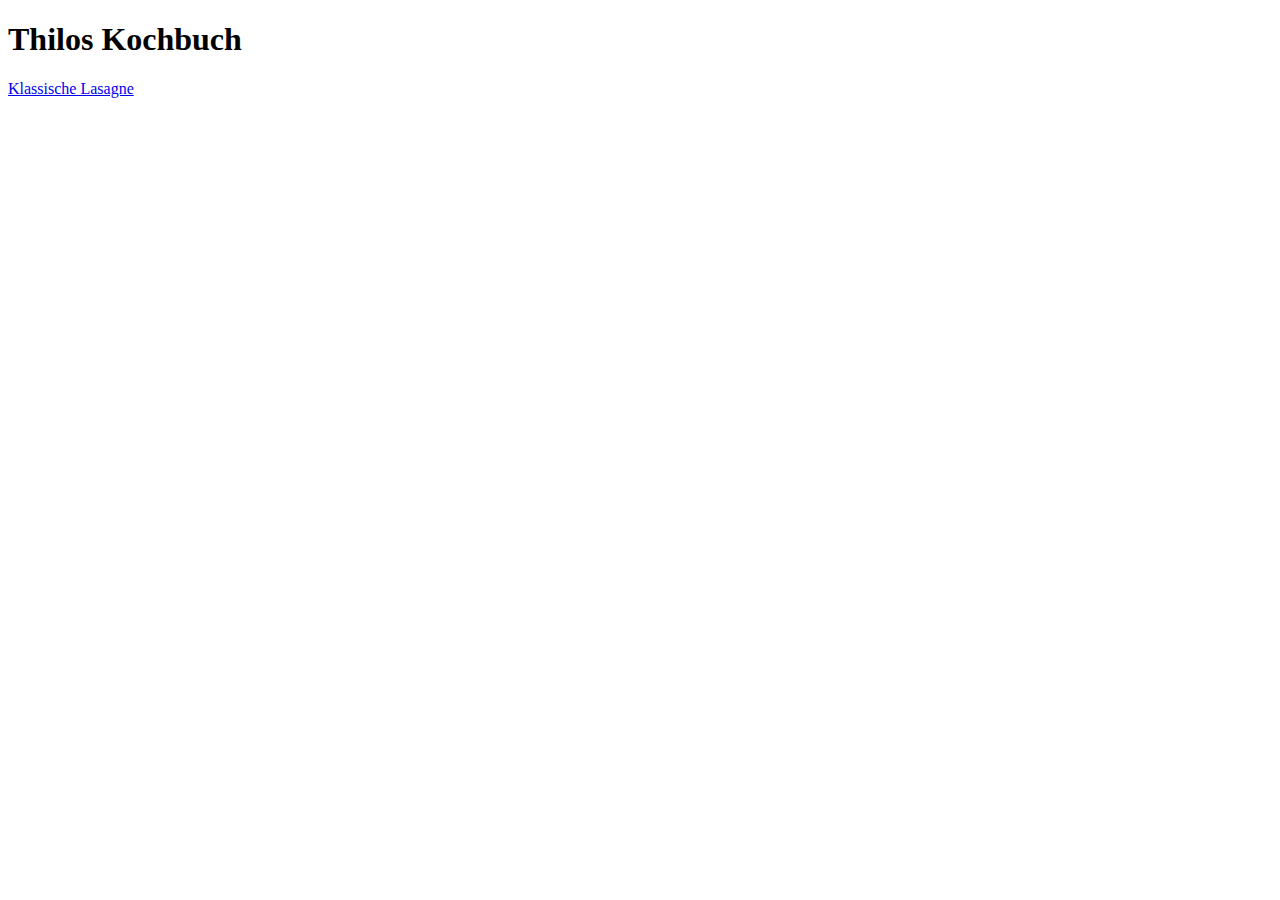
==== index.html @ dfc3ce32 "create index and first recipe" ====
<!DOCTYPE html>
<html lang="de">
<head>
    <meta charset="UTF-8">
    <meta http-equiv="X-UA-Compatible" content="IE=edge">
    <meta name="viewport" content="width=device-width, initial-scale=1.0">
    <title>Document</title>
</head>
<body>
    <h1>Thilos Kochbuch</h1>
    <a href="Klassische Lasagne.html">Klassische Lasagne</a>
</body>
</html>
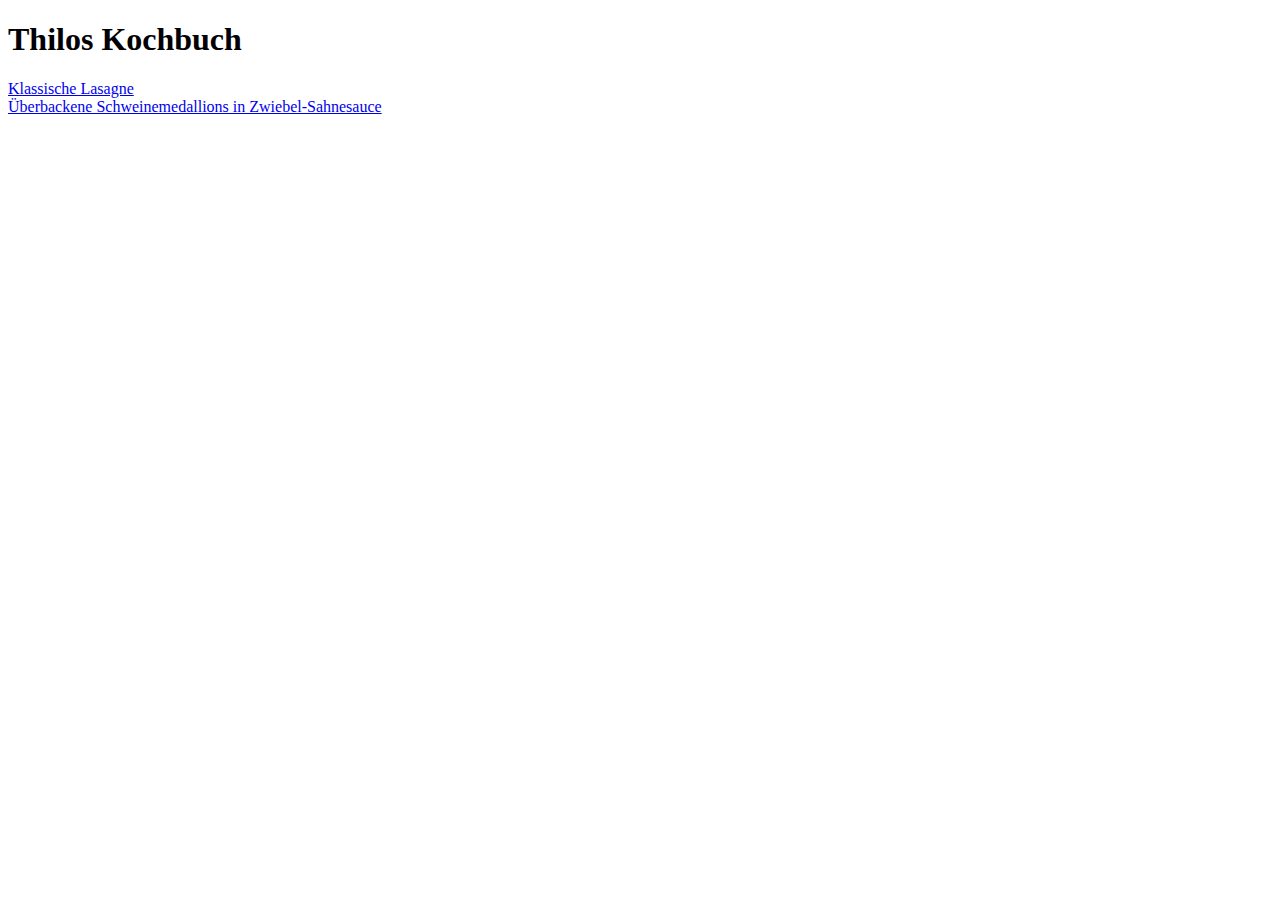
==== commit c7c4d3ad: "add new recipe Schweinemedallions, change folder structure" ====
--- a/index.html
+++ b/index.html
@@ -8,6 +8,7 @@
 </head>
 <body>
     <h1>Thilos Kochbuch</h1>
-    <a href="Klassische Lasagne.html">Klassische Lasagne</a>
+    <a href="recipes/Klassische Lasagne.html">Klassische Lasagne</a><br>
+    <a href="recipes/Schweinemedallions_in_Zwiebelsauce.html">Überbackene Schweinemedallions in Zwiebel-Sahnesauce</a>
 </body>
 </html>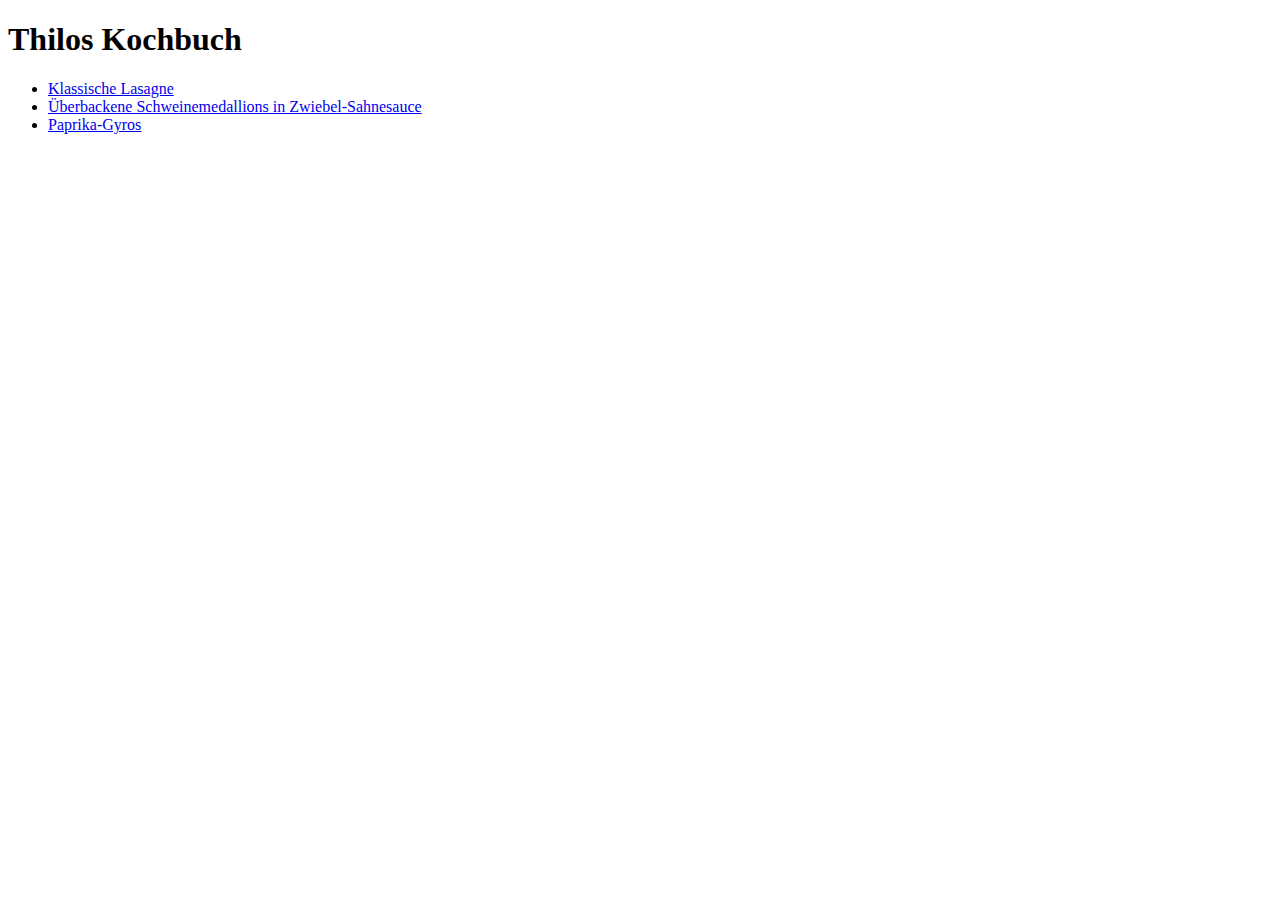
==== commit 6cc92d63: "add new recipe Paprika_Gyros, fix typos" ====
--- a/index.html
+++ b/index.html
@@ -8,7 +8,10 @@
 </head>
 <body>
     <h1>Thilos Kochbuch</h1>
-    <a href="recipes/Klassische Lasagne.html">Klassische Lasagne</a><br>
-    <a href="recipes/Schweinemedallions_in_Zwiebelsauce.html">Überbackene Schweinemedallions in Zwiebel-Sahnesauce</a>
+    <ul>
+        <li><a href="recipes/Klassische Lasagne.html">Klassische Lasagne</a></li>
+        <li><a href="recipes/Schweinemedallions_in_Zwiebelsauce.html">Überbackene Schweinemedallions in Zwiebel-Sahnesauce</a></li>
+        <li><a href="recipes/Paprika-Gyros.html">Paprika-Gyros</a></li>
+    </ul>
 </body>
 </html>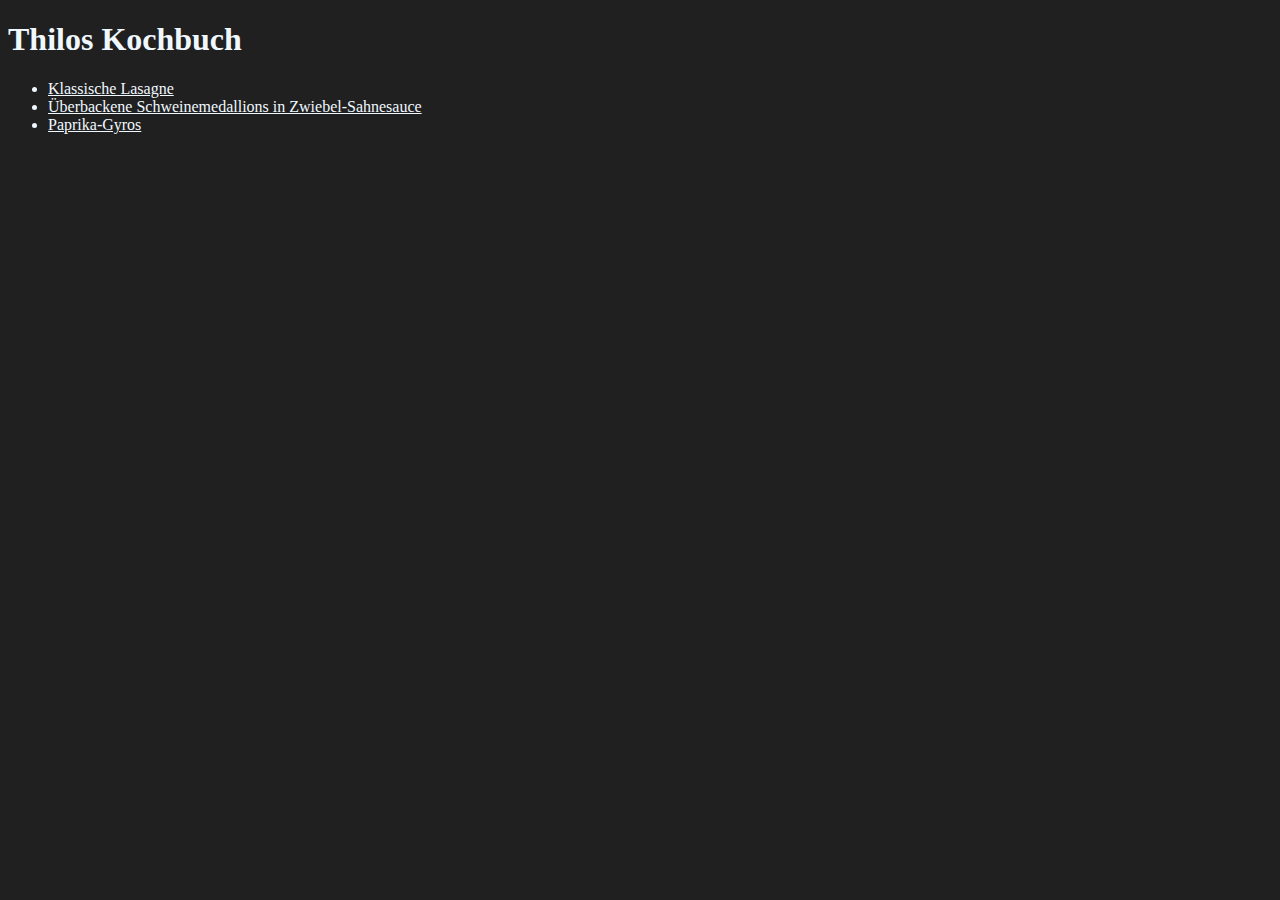
==== commit 84f4d8af: "introduce simple css, minor fixes" ====
--- a/index.html
+++ b/index.html
@@ -5,6 +5,7 @@
     <meta http-equiv="X-UA-Compatible" content="IE=edge">
     <meta name="viewport" content="width=device-width, initial-scale=1.0">
     <title>Document</title>
+    <link rel="stylesheet" href="style.css">
 </head>
 <body>
     <h1>Thilos Kochbuch</h1>
--- a/style.css
+++ b/style.css
@@ -0,0 +1,6 @@
+*
+{
+    font-family: 'Times New Roman', Times, serif;
+    background-color: rgb(32, 32, 32);
+    color: aliceblue;
+}
